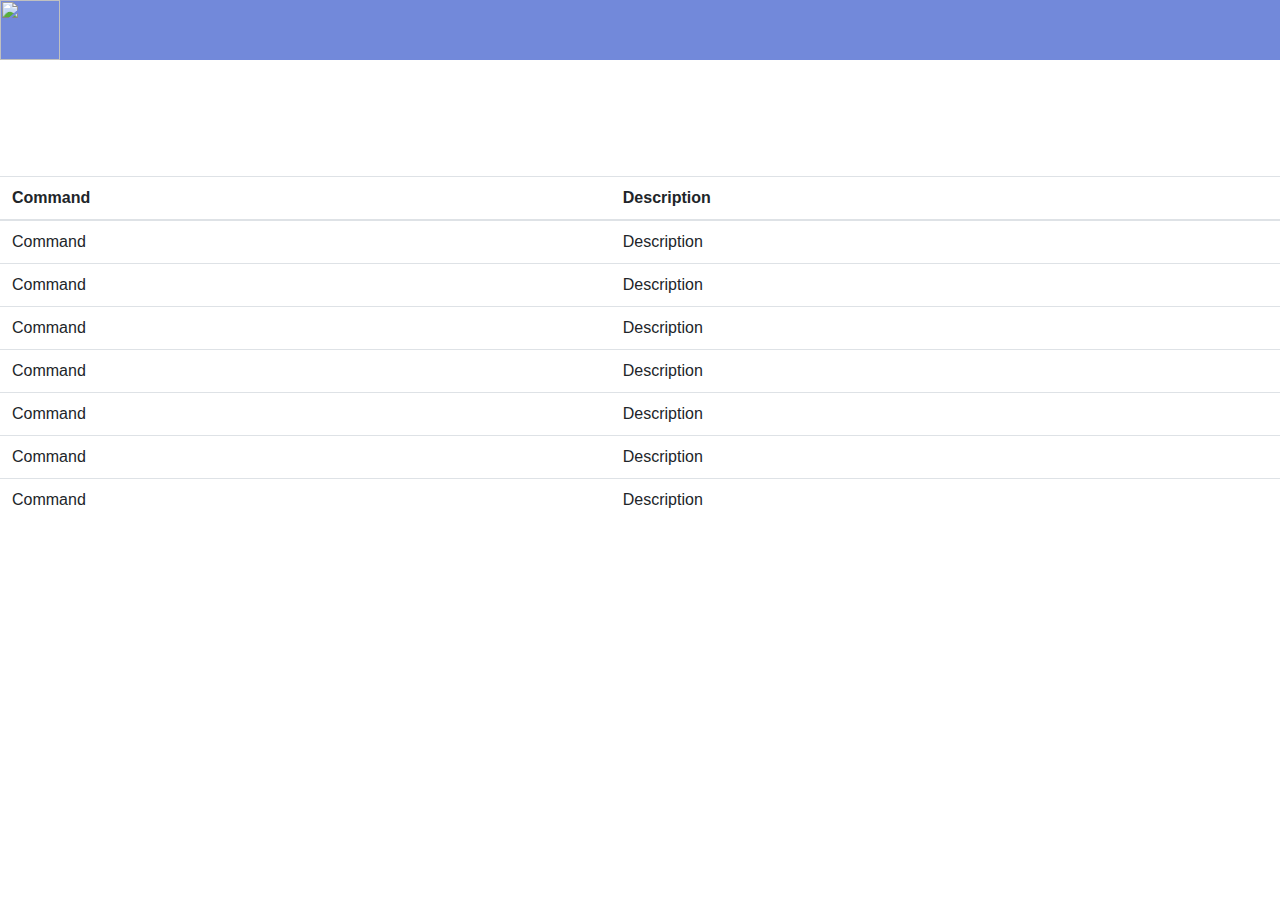
==== commands.html @ c97467ee "Create commands.html" ====
<!-- 
Template Information
Name: Discord Bot Website
Author: Roy Lupo (aka MrSheldon#0001)
License: MIT
-->

<html lang="en">

<head>
    <meta charset="utf-8">
    <meta http-equiv="X-UA-Compatible" content="IE=edge">
    <meta name="viewport" content="width=device-width, initial-scale=1.0">
    <meta name="author" content="MrSheldon">    
    <link id="theme-style" rel="stylesheet" href="css/main.css">
	<link id="theme-style" rel="stylesheet" href="css/bootstrap.css" />
</head>

<body bgcolor="#7289DA">
    <ul>
    <a href="index.html"><img width="60" height="60" class="animated rotateIn" src="https://mrsheldon.me/files/965300.png" /></a>
    </ul>
    <main id="synx-sub-con" class="synx-sub-con">
    <div class="synx-table animated fadeIn" style="animation-duration: 3s;">
	<table style="text-align center;" class="table table-hover">
						<thead>
							<tr>
							<th>Command</th>
							<th>Description</th>
							</tr>
					         	</thead>
						        <tbody>
							<tr>
							<td>Command</td>
							<td>Description</td>
							</tr>
							<tr>
							<td>Command</td>
							<td>Description</td>
							</tr>
							<tr>
							<td>Command</td>
							<td>Description</td>
							</tr>
							<tr>
							<td>Command</td>
							<td>Description</td>
							</tr>
							<tr>
							<td>Command</td>
							<td>Description</td>
							</tr>
							<tr>
							<td>Command</td>
							<td>Description</td>
							</tr>
							<tr>
							<td>Command</td>
							<td>Description</td>
							</tr>
						</tbody>
					</table>
</body>
</html>
---- css/main.css ----
/*
Template Information
Name: Discord Bot Website
Author: Roy Lupo (aka MrSheldon#0001)
License: MIT
*/

.flex-item {
    display: flex;
    align-items: center;
}
.flex-item img{
    flex-grow:0;
    flex-shrink:0;
}
h1.ariel {
    font-family: Arial, Helvetica, sans-serif;
}
div.ariel {
    font-family: Arial, Helvetica, sans-serif;
}
ul {
    list-style-type: none;
    margin: 0;
    padding: 0;
    overflow: hidden;
    background-color: #7289DA;
}

li {
    float: right;
    border-right:1px solid #7289DA;
}

li:last-child {
    border-right: none;
}

li a {
    display: block;
    color: white;
    text-align: center;
    padding: 14px 16px;
    text-decoration: none;
}

li a:hover:not(.active) {
    background-color: #7289DA;
}

.active {
    background-color: #2C2F33;
}
.synx-table {
    position: absolute;
    width: 100%;
    color: white;
    margin-top: 150px;
}
.synx-table {
    margin-top: 100px;
}
.btn {
  background: #7288da;
  background-image: -webkit-linear-gradient(top, #7288da, #7288da);
  background-image: -moz-linear-gradient(top, #7288da, #7288da);
  background-image: -ms-linear-gradient(top, #7288da, #7288da);
  background-image: -o-linear-gradient(top, #7288da, #7288da);
  background-image: linear-gradient(to bottom, #7288da, #7288da);
  -webkit-border-radius: 17;
  -moz-border-radius: 17;
  border-radius: 17px;
  font-family: Arial;
  color: #ffffff;
  font-size: 20px;
  padding: 10px 20px 10px 20px;
  text-decoration: none;
}

.btn:hover {
  background: #7288da;
  background-image: -webkit-linear-gradient(top, #7288da, #7288da);
  background-image: -moz-linear-gradient(top, #7288da, #7288da);
  background-image: -ms-linear-gradient(top, #7288da, #7288da);
  background-image: -o-linear-gradient(top, #7288da, #7288da);
  background-image: linear-gradient(to bottom, #7288da, #7288da);
  text-decoration: none;
}
a {
  color: white;
  text-decoration: none; /* no underline */
}
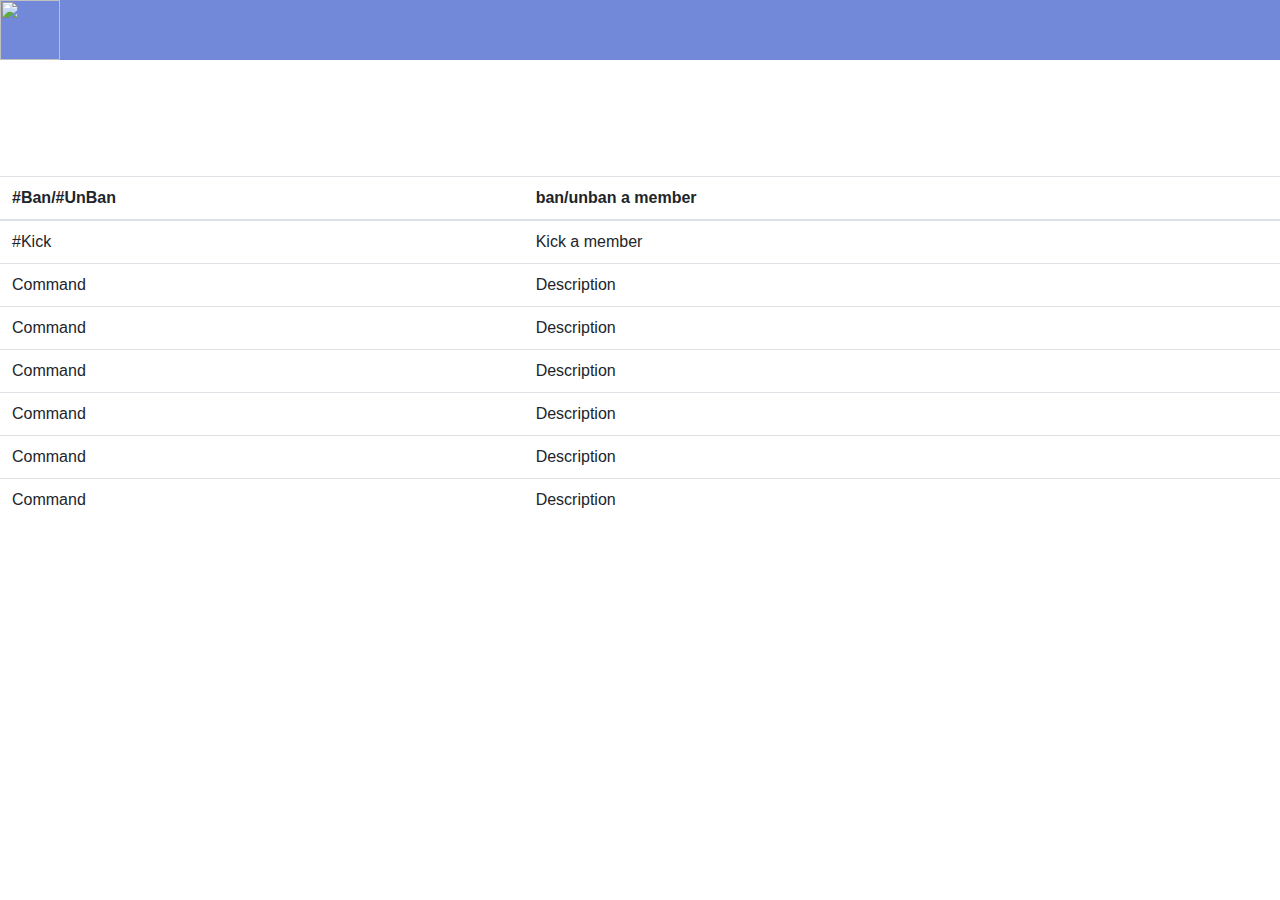
==== commit c3f20499: "Update commands.html" ====
--- a/commands.html
+++ b/commands.html
@@ -25,14 +25,14 @@
 	<table style="text-align center;" class="table table-hover">
 						<thead>
 							<tr>
-							<th>Command</th>
-							<th>Description</th>
+							<th>#Ban/#UnBan</th>
+							<th>ban/unban a member</th>
 							</tr>
 					         	</thead>
 						        <tbody>
 							<tr>
-							<td>Command</td>
-							<td>Description</td>
+							<td>#Kick</td>
+							<td>Kick a member</td>
 							</tr>
 							<tr>
 							<td>Command</td>
